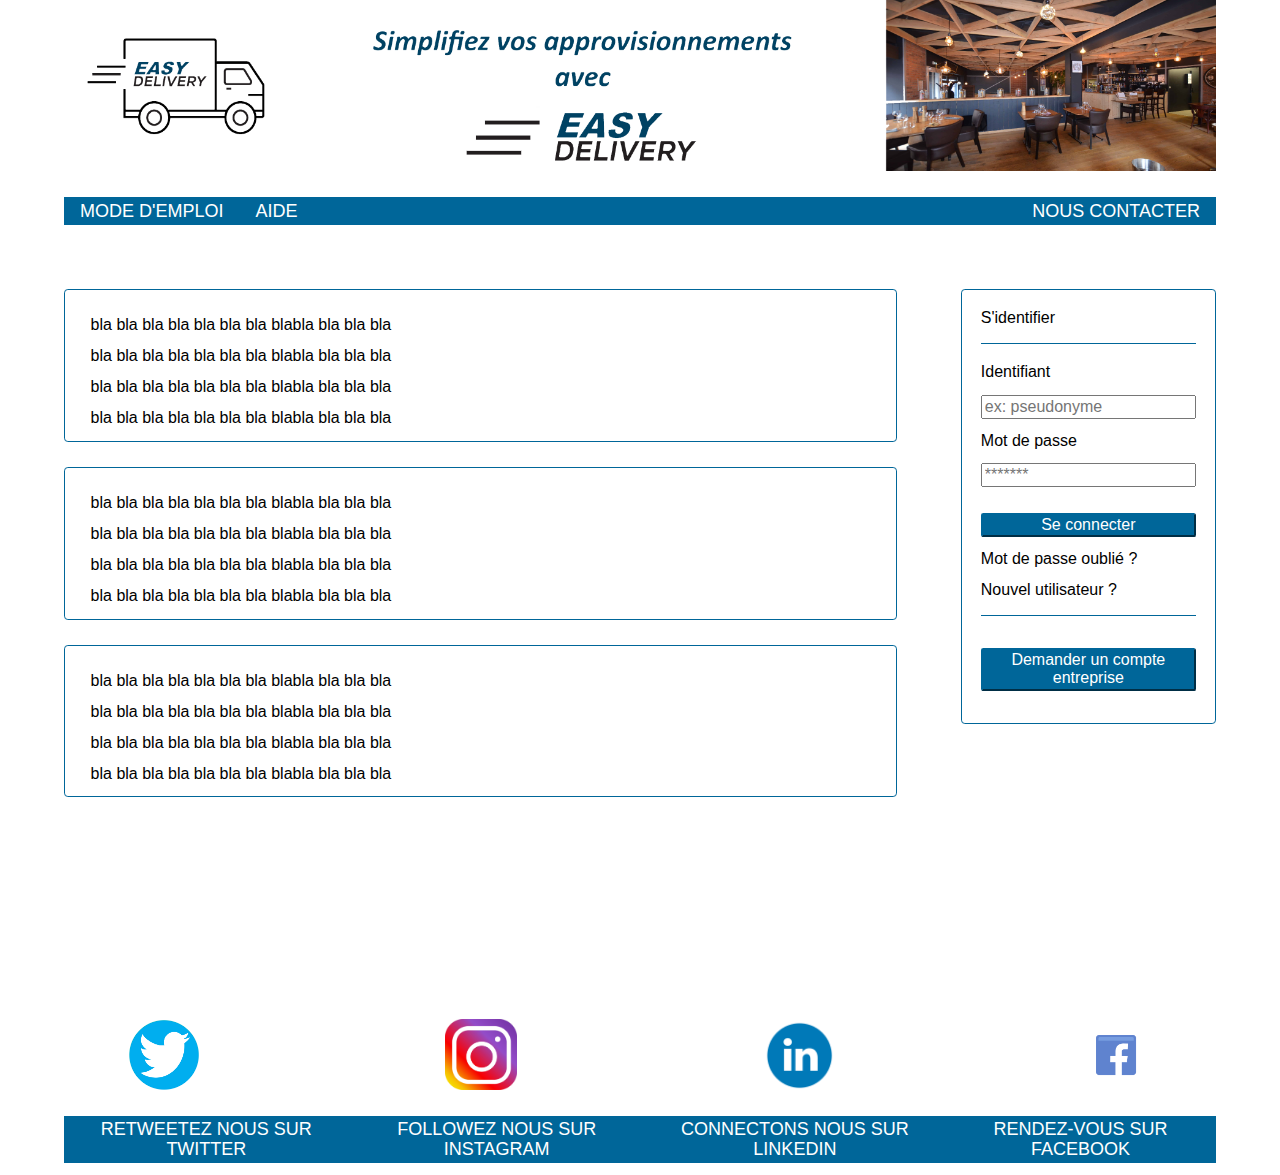
==== Composants/menu_accueil.html @ 949d2019 "version 1" ====
<head>
        <title>EASY Delivery : Vos appros</title>
        <link rel='stylesheet' type='text/css' media='screen' href='normalize.css'>
        <link rel='stylesheet' type='text/css' media='screen' href='composants.css'>
</head>


<html>
    

<header >
    <img class="mainbanner" src="mainbanner.png">
</header>

<body>
    
    <div class="topnav">
        <a href="#">MODE D'EMPLOI</a>
        <a href="#">AIDE</a>
        <a href="#" style="float:right">NOUS CONTACTER</a>
    </div>

    <div class = "main">

        <div class = "main_articles">

            <div class = "content">

                <p>bla bla bla bla bla bla bla blabla bla bla bla</p>
                <p>bla bla bla bla bla bla bla blabla bla bla bla</p>
                <p>bla bla bla bla bla bla bla blabla bla bla bla</p>
                <p>bla bla bla bla bla bla bla blabla bla bla bla</p>

            </div>

            <div class = "content">

                <p>bla bla bla bla bla bla bla blabla bla bla bla</p>
                <p>bla bla bla bla bla bla bla blabla bla bla bla</p>
                <p>bla bla bla bla bla bla bla blabla bla bla bla</p>
                <p>bla bla bla bla bla bla bla blabla bla bla bla</p>
                    
                </div>
            <div class = "content">

                <p>bla bla bla bla bla bla bla blabla bla bla bla</p>
                <p>bla bla bla bla bla bla bla blabla bla bla bla</p>
                <p>bla bla bla bla bla bla bla blabla bla bla bla</p>
                <p>bla bla bla bla bla bla bla blabla bla bla bla</p>
                    
            </div>  
        </div>


        <div class = "login_app">
            <div class ="element_form">
            <p> S'identifier</p>
            <div class = "separate"> </div>

            <label for ="login">Identifiant</label>
            <input type ="text" name ="login" placeholder="ex: pseudonyme">

            <label for ="password">Mot de passe</label>
            <input type ="password" name ="password" placeholder="*******">

            <input class = "button_style" type = "submit" name = "submit_connect" value ="Se connecter">
        
            <a href = "index.html?action=passforgotten">Mot de passe oublié ?</a>
            </div>

            <div class = "logo-anim">
            <!--<img class="logo" src="camion2.png">--> 
            </div>

            <div class ="element_form">
            <p>Nouvel utilisateur ?</p>
            <div class = "separate"> </div>
            <button class = "button_style">Demander un compte entreprise</button>
            </div>
        </div>

    
    </div>

    <footer class = "network_links">

        <div class = "network links">
                       
            <img class = "network_logo" src ="logo-twitter.png">
            <img class = "network_logo" src ="logo-insta.png">
            <img class = "network_logo" src ="logo-linkedin.png">
            <img class = "network_logo" src ="Facebook_UI-03-512.png">
            
        </div>    


        <div class = "network topnav">
            <a><p>RETWEETEZ NOUS SUR TWITTER</p></a>
            <a><p>FOLLOWEZ NOUS SUR INSTAGRAM</p></a>
            <a><p>CONNECTONS NOUS SUR LINKEDIN</p></a>
            <a><p>RENDEZ-VOUS SUR FACEBOOK</p></a>

        </div>

    </footer>
</body>

</html>
---- Composants/composants.css ----
/* ----------------  CSS normalize   -----------------------*/

 /* link normalize.css */
 

/* ----------------  Page style   -----------------------*/

/* ------  General Style  ------ */

body{
    font-family: calibri, Arial, Helvetica;
    display: flex;  
    flex-direction: column;   
    width:100vw; 
    flex:1;
}

.main{
    display:flex;
    flex-direction: row;
    width:90%;
    margin:auto;
    align-items: flex-start;
    justify-content: space-between; 
    height:auto;
    margin-bottom: 2vw;
    height:60vw;
}

header{
    display: flex;
    justify-content: center;
}

/*Buttons style*/

.button_style {
    background-color: #006699;
    color:white;
    border-color:#006699;
    border-radius: 0.2vw;
    box-shadow: none;
    
}
.button_style:hover {
    background-color: white;
    color:#006699;
    border-color:white;
    border-radius: 0.2vw;
    box-shadow: none;
    -webkit-transition-delay: 10ms;
    -webkit-transition-duration: 0.3s;
    cursor: pointer;
}

p{
    margin-bottom:0;
    margin-top:0;
}

/* -------- blocks ------- */

.main_articles{
    margin:auto;
    margin-top:5vw;
    margin-right :5vw;
    border-radius: 0.3vw;
    padding:0;
    width:80%;
}

.content{
    border:0.5px solid #006699;
    border-radius: 0.3vw;
    padding:1vw 2vw;
    margin-bottom:2vw;

}
.content p{
    margin-top:1vw;
}

/* NavBar top */

.topnav {
    width: 90%;
    overflow: hidden;
    background-color: #006699;
    margin: auto;
    margin-top: 2%;
}

.topnav a {
    overflow: hidden;
    text-decoration: none;
    color: white;
    font-size: large;
    text-decoration-line: unset;
    text-align: center;
    padding: 4px 16px;
    float: left;
}

.topnav a:hover {
    background-color: white;
    color: black;
    -webkit-transition-delay: 150ms;
    -webkit-transition-duration: 0.3s;
}

/* Login form */

.login_app{
    border:0.5px solid #006699;
    border-radius: 0.3vw;
    padding:1vw;
    width:20%;
    display: flex;
    flex-direction:column;
    justify-content: space-around;
    margin-top:5vw; 
    max-height:100vh;     
}

.element_form{
    display: flex;
    flex-direction:column;
    justify-content: flex-start;
    margin:0.5vw; 
}

.separate{
    border-bottom:1px solid #006699;
    margin-bottom:1.5vw;
    margin-top:1.2vw;
    width:100%;
    position:relative;
    top:-4%;
}

.element_form > input , .element_form > button{
    max-width:100%;
    margin-bottom:1vw;
    margin-top: 1vw;
}

/* Footer*/

footer{
    display: flex;
    justify-content: center;
    align-self: center;
    height:10%;
    position: relative;
    
  
}
.network_links{
    width:100vw;
    display: flex;
    flex-direction: column;
    justify-content:space-around;
    align-items: center;
    height:auto;
    
    margin-bottom: 1vw;
}

.network{
    width:90%;
    display: flex;
    flex-direction: row;
    justify-content:space-between;
    align-items: center;
    text-align: center;
}

.links{
    width:80%;
}

.network a{ 
    
    color:white;
    text-align:center;
    text-justify: auto;
    font-size: large;
    padding: 4px 16px;
    float: left;
    padding:0.2vw 2vw;
}


/* Banners and Pictures*/

.mainbanner{
    width:90%;
}

.network_logo{
    width:7%;
}


    /* Animation logo*/

/* Animation du logo à régler 
.logo-anim{
     height:100%;  
     
}

/*
.logo{
    /*width:100%;*/ /*
    margin:2vw 0;
    z-index: -20;
    height:100%;
    max-height:15vh;  
      
}



.logo-anim img {
    width: 18vw;
    position: relative;
    bottom: 0em;
    transition: transform 1s; 
}

.logo-anim:hover {
    
    height:100%;
}
.logo-anim:hover>img {
    height:100%;
    position: relative;
    transform: translate(400px, 0px);
    transition: all 2s;
} 

*/



/* ----------------  Media Queries   -----------------------*/

/* ------  General Style  ------ */


@media screen and (max-width:1000px) {
}
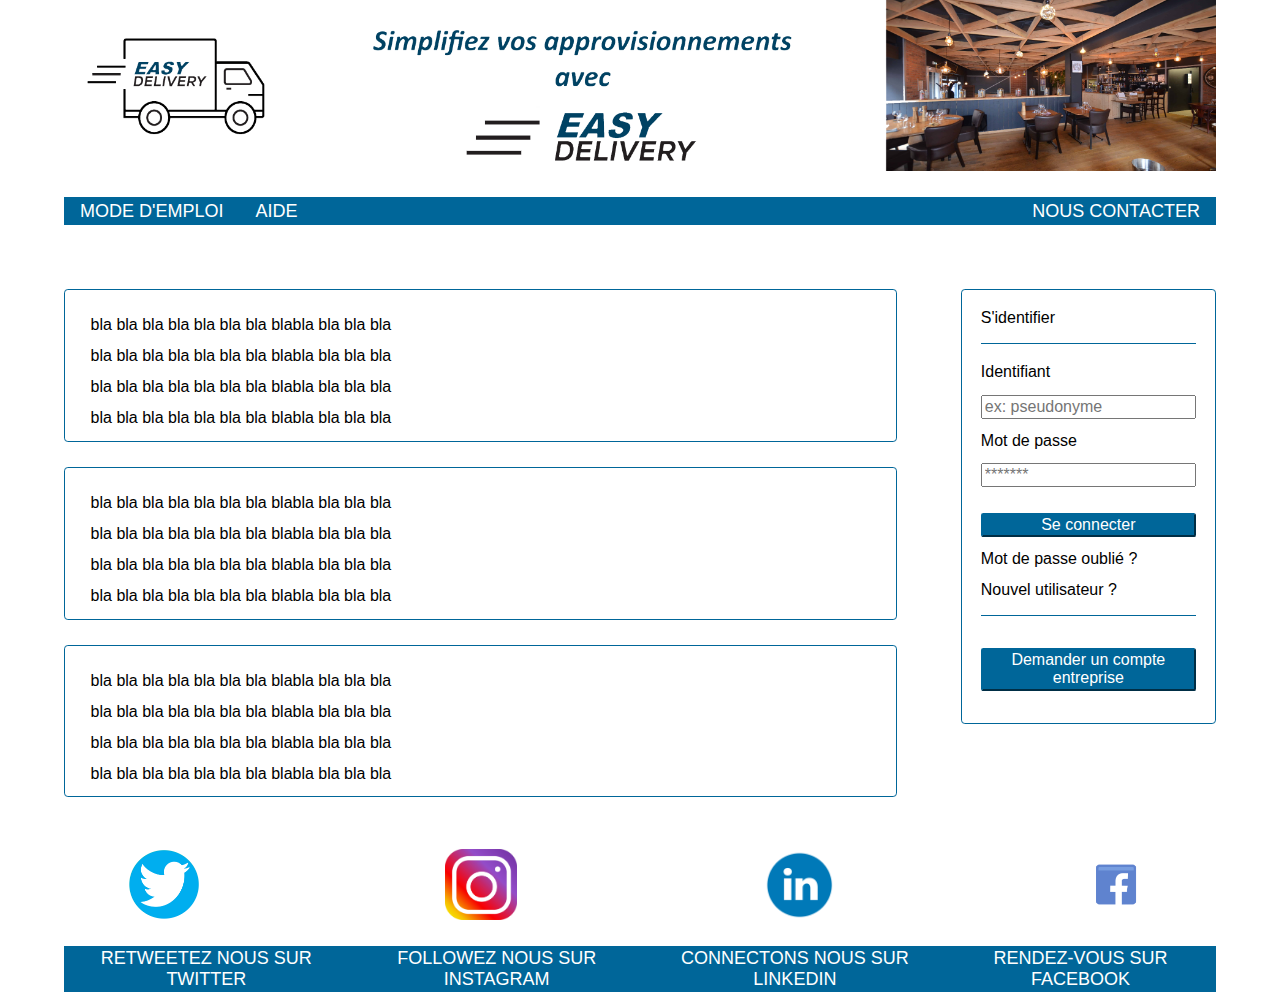
==== commit 51b9224c: "vers3 session ameliorée, page logged en cours de créa." ====
--- a/Composants/menu_accueil.html
+++ b/Composants/menu_accueil.html
@@ -9,101 +9,101 @@
 <html>
     
 
-<header >
-    <img class="mainbanner" src="mainbanner.png">
-</header>
+    <header >
+        <img class="mainbanner" src="mainbanner.png">
+    </header>
 
-<body>
-    
-    <div class="topnav">
-        <a href="#">MODE D'EMPLOI</a>
-        <a href="#">AIDE</a>
-        <a href="#" style="float:right">NOUS CONTACTER</a>
-    </div>
+    <body>
+        
+        <div class="topnav">
+            <a href="#">MODE D'EMPLOI</a>
+            <a href="#">AIDE</a>
+            <a href="#" style="float:right">NOUS CONTACTER</a>
+        </div>
 
-    <div class = "main">
+        <div class = "main">
 
-        <div class = "main_articles">
+            <div class = "main_articles">
 
-            <div class = "content">
+                <div class = "content">
 
-                <p>bla bla bla bla bla bla bla blabla bla bla bla</p>
-                <p>bla bla bla bla bla bla bla blabla bla bla bla</p>
-                <p>bla bla bla bla bla bla bla blabla bla bla bla</p>
-                <p>bla bla bla bla bla bla bla blabla bla bla bla</p>
+                    <p>bla bla bla bla bla bla bla blabla bla bla bla</p>
+                    <p>bla bla bla bla bla bla bla blabla bla bla bla</p>
+                    <p>bla bla bla bla bla bla bla blabla bla bla bla</p>
+                    <p>bla bla bla bla bla bla bla blabla bla bla bla</p>
+
+                </div>
+
+                <div class = "content">
+
+                    <p>bla bla bla bla bla bla bla blabla bla bla bla</p>
+                    <p>bla bla bla bla bla bla bla blabla bla bla bla</p>
+                    <p>bla bla bla bla bla bla bla blabla bla bla bla</p>
+                    <p>bla bla bla bla bla bla bla blabla bla bla bla</p>
+                        
+                    </div>
+                <div class = "content">
+
+                    <p>bla bla bla bla bla bla bla blabla bla bla bla</p>
+                    <p>bla bla bla bla bla bla bla blabla bla bla bla</p>
+                    <p>bla bla bla bla bla bla bla blabla bla bla bla</p>
+                    <p>bla bla bla bla bla bla bla blabla bla bla bla</p>
+                        
+                </div>  
+            </div>
+
+
+            <div class = "login_app">
+                <div class ="element_form">
+                <p> S'identifier</p>
+                <div class = "separate"> </div>
+
+                <label for ="login">Identifiant</label>
+                <input type ="text" name ="login" placeholder="ex: pseudonyme">
+
+                <label for ="password">Mot de passe</label>
+                <input type ="password" name ="password" placeholder="*******">
+
+                <input class = "button_style" type = "submit" name = "submit_connect" value ="Se connecter">
+            
+                <a href = "index.html?action=passforgotten">Mot de passe oublié ?</a>
+                </div>
+
+                <div class = "logo-anim">
+                <!--<img class="logo" src="camion2.png">--> 
+                </div>
+
+                <div class ="element_form">
+                <p>Nouvel utilisateur ?</p>
+                <div class = "separate"> </div>
+                <button class = "button_style">Demander un compte entreprise</button>
+                </div>
+            </div>
+
+        
+        </div>
+
+        <footer class = "network_links">
+
+            <div class = "network links">
+                        
+                <img class = "network_logo" src ="logo-twitter.png">
+                <img class = "network_logo" src ="logo-insta.png">
+                <img class = "network_logo" src ="logo-linkedin.png">
+                <img class = "network_logo" src ="Facebook_UI-03-512.png">
+                
+            </div>    
+
+
+            <div class = "network topnav">
+                <a><p>RETWEETEZ NOUS SUR TWITTER</p></a>
+                <a><p>FOLLOWEZ NOUS SUR INSTAGRAM</p></a>
+                <a><p>CONNECTONS NOUS SUR LINKEDIN</p></a>
+                <a><p>RENDEZ-VOUS SUR FACEBOOK</p></a>
 
             </div>
 
-            <div class = "content">
-
-                <p>bla bla bla bla bla bla bla blabla bla bla bla</p>
-                <p>bla bla bla bla bla bla bla blabla bla bla bla</p>
-                <p>bla bla bla bla bla bla bla blabla bla bla bla</p>
-                <p>bla bla bla bla bla bla bla blabla bla bla bla</p>
-                    
-                </div>
-            <div class = "content">
-
-                <p>bla bla bla bla bla bla bla blabla bla bla bla</p>
-                <p>bla bla bla bla bla bla bla blabla bla bla bla</p>
-                <p>bla bla bla bla bla bla bla blabla bla bla bla</p>
-                <p>bla bla bla bla bla bla bla blabla bla bla bla</p>
-                    
-            </div>  
-        </div>
-
-
-        <div class = "login_app">
-            <div class ="element_form">
-            <p> S'identifier</p>
-            <div class = "separate"> </div>
-
-            <label for ="login">Identifiant</label>
-            <input type ="text" name ="login" placeholder="ex: pseudonyme">
-
-            <label for ="password">Mot de passe</label>
-            <input type ="password" name ="password" placeholder="*******">
-
-            <input class = "button_style" type = "submit" name = "submit_connect" value ="Se connecter">
-        
-            <a href = "index.html?action=passforgotten">Mot de passe oublié ?</a>
-            </div>
-
-            <div class = "logo-anim">
-            <!--<img class="logo" src="camion2.png">--> 
-            </div>
-
-            <div class ="element_form">
-            <p>Nouvel utilisateur ?</p>
-            <div class = "separate"> </div>
-            <button class = "button_style">Demander un compte entreprise</button>
-            </div>
-        </div>
-
-    
-    </div>
-
-    <footer class = "network_links">
-
-        <div class = "network links">
-                       
-            <img class = "network_logo" src ="logo-twitter.png">
-            <img class = "network_logo" src ="logo-insta.png">
-            <img class = "network_logo" src ="logo-linkedin.png">
-            <img class = "network_logo" src ="Facebook_UI-03-512.png">
-            
-        </div>    
-
-
-        <div class = "network topnav">
-            <a><p>RETWEETEZ NOUS SUR TWITTER</p></a>
-            <a><p>FOLLOWEZ NOUS SUR INSTAGRAM</p></a>
-            <a><p>CONNECTONS NOUS SUR LINKEDIN</p></a>
-            <a><p>RENDEZ-VOUS SUR FACEBOOK</p></a>
-
-        </div>
-
-    </footer>
-</body>
+        </footer>
+    </body>
 
 </html>--- a/Composants/composants.css
+++ b/Composants/composants.css
@@ -6,6 +6,8 @@
 /* ----------------  Page style   -----------------------*/
 
 /* ------  General Style  ------ */
+
+
 
 body{
     font-family: calibri, Arial, Helvetica;
@@ -32,6 +34,11 @@
     justify-content: center;
 }
 
+html, body {
+    height: 100%;
+    margin: 0;
+}
+
 /*Buttons style*/
 
 .button_style {
@@ -82,15 +89,15 @@
 
 /* NavBar top */
 
-.topnav {
+.topnav{
     width: 90%;
-    overflow: hidden;
+   /* overflow: hidden;*/
     background-color: #006699;
     margin: auto;
     margin-top: 2%;
 }
 
-.topnav a {
+.topnav a{
     overflow: hidden;
     text-decoration: none;
     color: white;
@@ -101,12 +108,13 @@
     float: left;
 }
 
-.topnav a:hover {
+.topnav a:hover{
     background-color: white;
     color: black;
     -webkit-transition-delay: 150ms;
     -webkit-transition-duration: 0.3s;
 }
+
 
 /* Login form */
 
@@ -149,7 +157,6 @@
 footer{
     display: flex;
     justify-content: center;
-    align-self: center;
     height:10%;
     position: relative;
     
@@ -180,7 +187,6 @@
 }
 
 .network a{ 
-    
     color:white;
     text-align:center;
     text-justify: auto;
@@ -188,6 +194,15 @@
     padding: 4px 16px;
     float: left;
     padding:0.2vw 2vw;
+}
+
+
+img:hover [id~="twitter_link"]{
+    border:red 2px solid;
+    background-color: white;
+    color: black;
+    -webkit-transition-delay: 150ms;
+    -webkit-transition-duration: 0.3s;
 }
 
 
